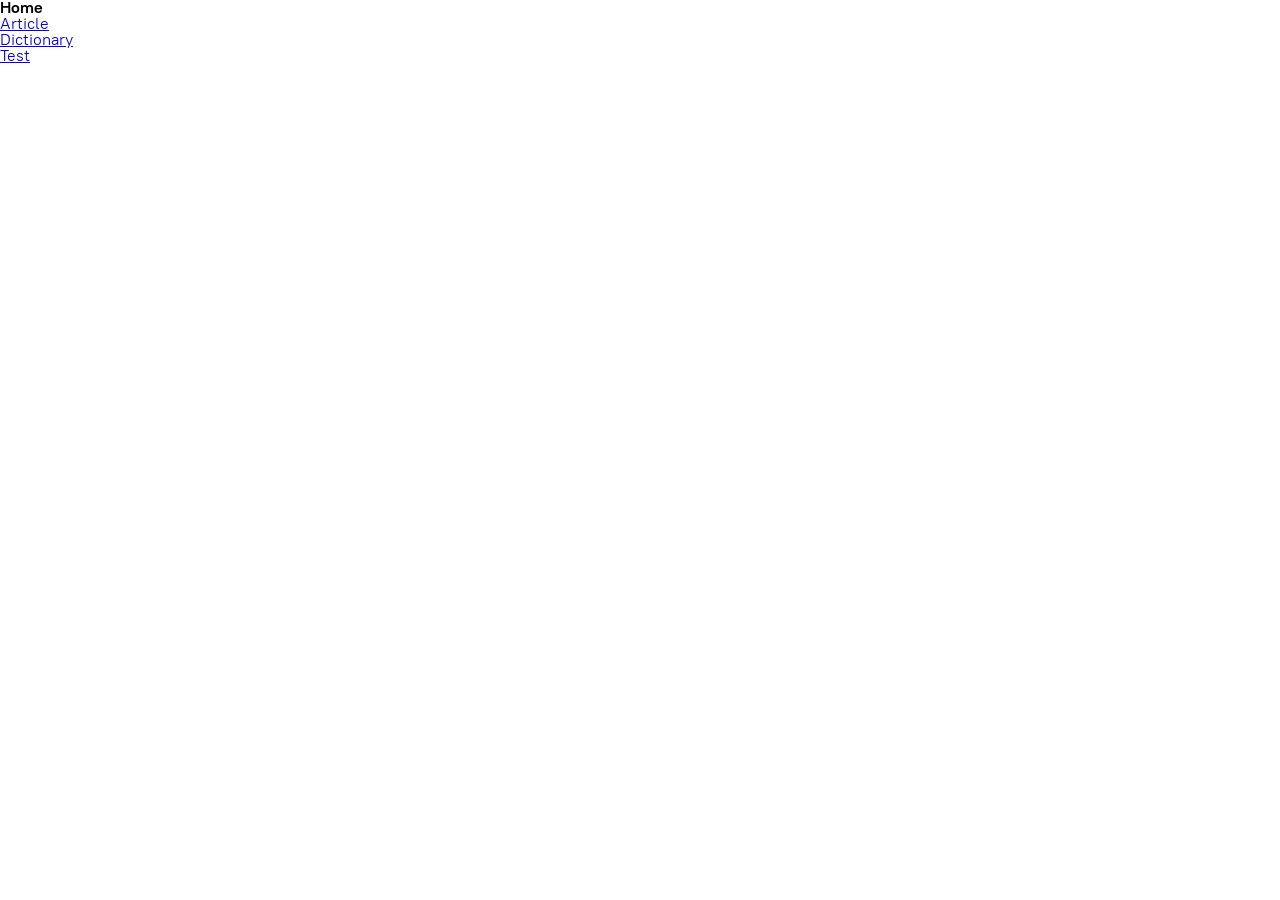
==== docs/index.html @ 4c9e92da "build" ====
<!doctype html><html lang="en"><head><meta charset="UTF-8"><meta name="viewport" content="width=device-width,initial-scale=1"><title>Home</title><script defer="defer" src="main.js"></script><link href="main.css" rel="stylesheet"></head><body><h1>Home</h1><ul><li><a href="pages/articles.html">Article</a></li><li><a href="pages/dictionary.html">Dictionary</a></li><li><a href="pages/test.html">Test</a></li></ul></body></html>
---- docs/main.css ----
html, body, div, span, applet, object, iframe,
h1, h2, h3, h4, h5, h6, p, blockquote, pre,
a, abbr, acronym, address, big, cite, code,
del, dfn, em, img, ins, kbd, q, s, samp,
small, strike, strong, sub, sup, tt, var,
b, u, i, center,
dl, dt, dd, ol, ul, li,
fieldset, form, label, legend,
table, caption, tbody, tfoot, thead, tr, th, td,
article, aside, canvas, details, embed, 
figure, figcaption, footer, header, hgroup, 
menu, nav, output, ruby, section, summary,
time, mark, audio, video {
	margin: 0;
	padding: 0;
	border: 0;
	font-size: 100%;
	font: inherit;
	vertical-align: baseline;
}

article, aside, details, figcaption, figure, 
footer, header, hgroup, menu, nav, section {
	display: block;
}
body {
	line-height: 1;
}
ol, ul {
	list-style: none;
}
blockquote, q {
	quotes: none;
}
blockquote:before, blockquote:after,
q:before, q:after {
	content: '';
	content: none;
}
table {
	border-collapse: collapse;
	border-spacing: 0;
}
@font-face{
    font-family: 'PT Root UI';
    src: url(f82344daaacb5424b169.woff),
        url(f31c5219b0912845f393.woff2);
    font-weight: 700;
}
@font-face{
    font-family: 'PT Root UI';
    src: url(e24244df074291681cd3.woff),
        url(6f2ccf4ac327e1d6507e.woff2);
    font-weight: 500;
}
@font-face{
    font-family: 'PT Root UI';
    src: url(ea7178e3e5d27a1d3248.woff),
        url(b43dba986b9cde356afd.woff2);
    font-weight: 400;
}
@font-face{
    font-family: 'PT Root UI';
    src: url(8bf08d3a5b04f523d0d4.woff),
        url(f0497492db8214d4938e.woff2);
    font-weight: 300;
}
body {
    font-family: 'PT Root UI', Arial, Helvetica, sans-serif;
}
h1{
    font-weight: 700;
}
h2{
    font-weight: 500;
}
h3{
    font-weight: 400;
}
h4{
    font-weight: 300;
}
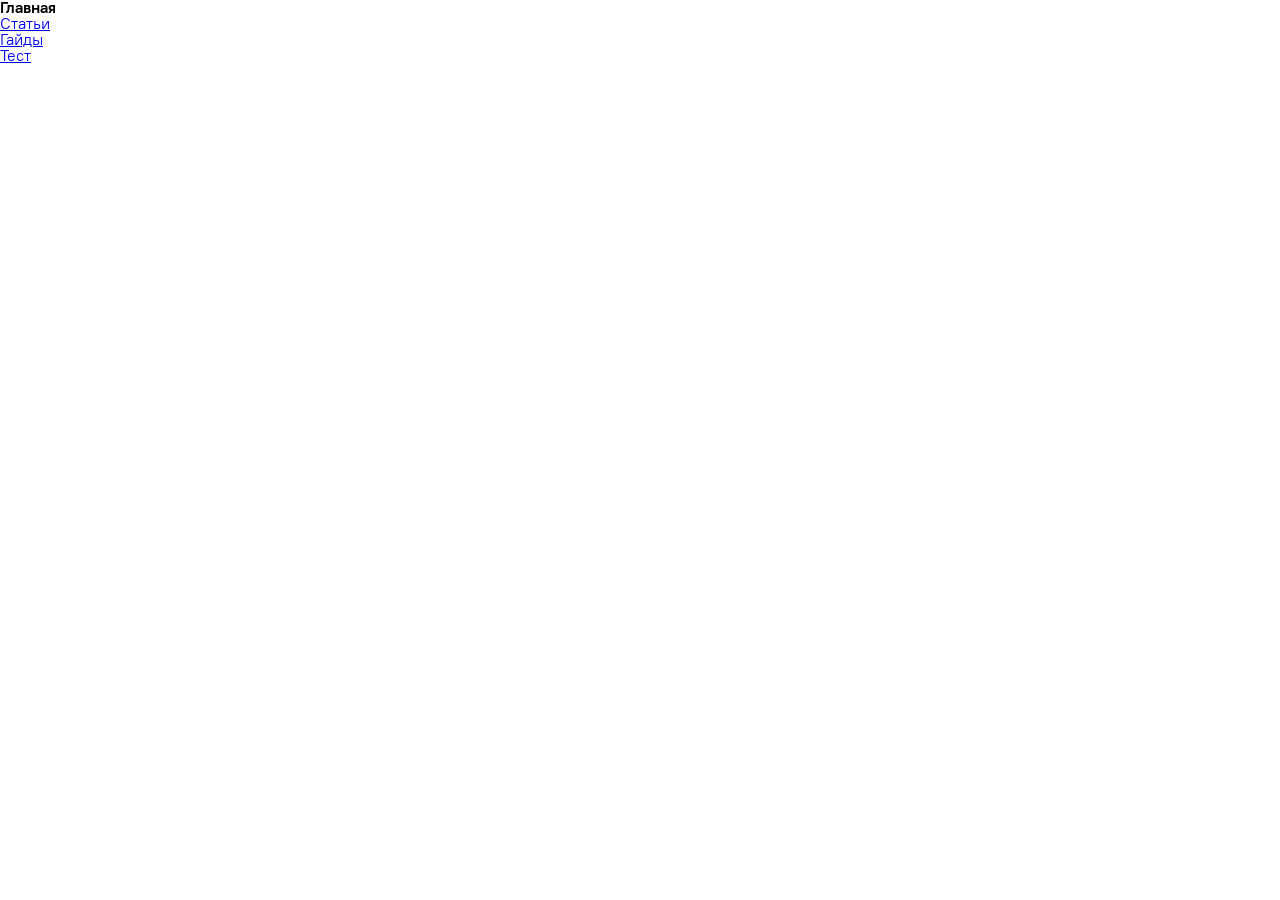
==== commit 0dbd8e53: "new commit" ====
--- a/docs/index.html
+++ b/docs/index.html
@@ -1 +1 @@
-<!doctype html><html lang="en"><head><meta charset="UTF-8"><meta name="viewport" content="width=device-width,initial-scale=1"><title>Home</title><script defer="defer" src="main.js"></script><link href="main.css" rel="stylesheet"></head><body><h1>Home</h1><ul><li><a href="pages/articles.html">Article</a></li><li><a href="pages/dictionary.html">Dictionary</a></li><li><a href="pages/test.html">Test</a></li></ul></body></html>+<!doctype html><html lang="en"><head><meta charset="UTF-8"><meta name="viewport" content="width=device-width,initial-scale=1"><title>Главная</title><script defer="defer" src="main.js"></script><link href="main.css" rel="stylesheet"></head><body><h1>Главная</h1><ul><li><a href="pages/articles.html">Статьи</a></li><li><a href="pages/ guides.html">Гайды</a></li><li><a href="pages/tests.html">Тест</a></li></ul></body></html>
